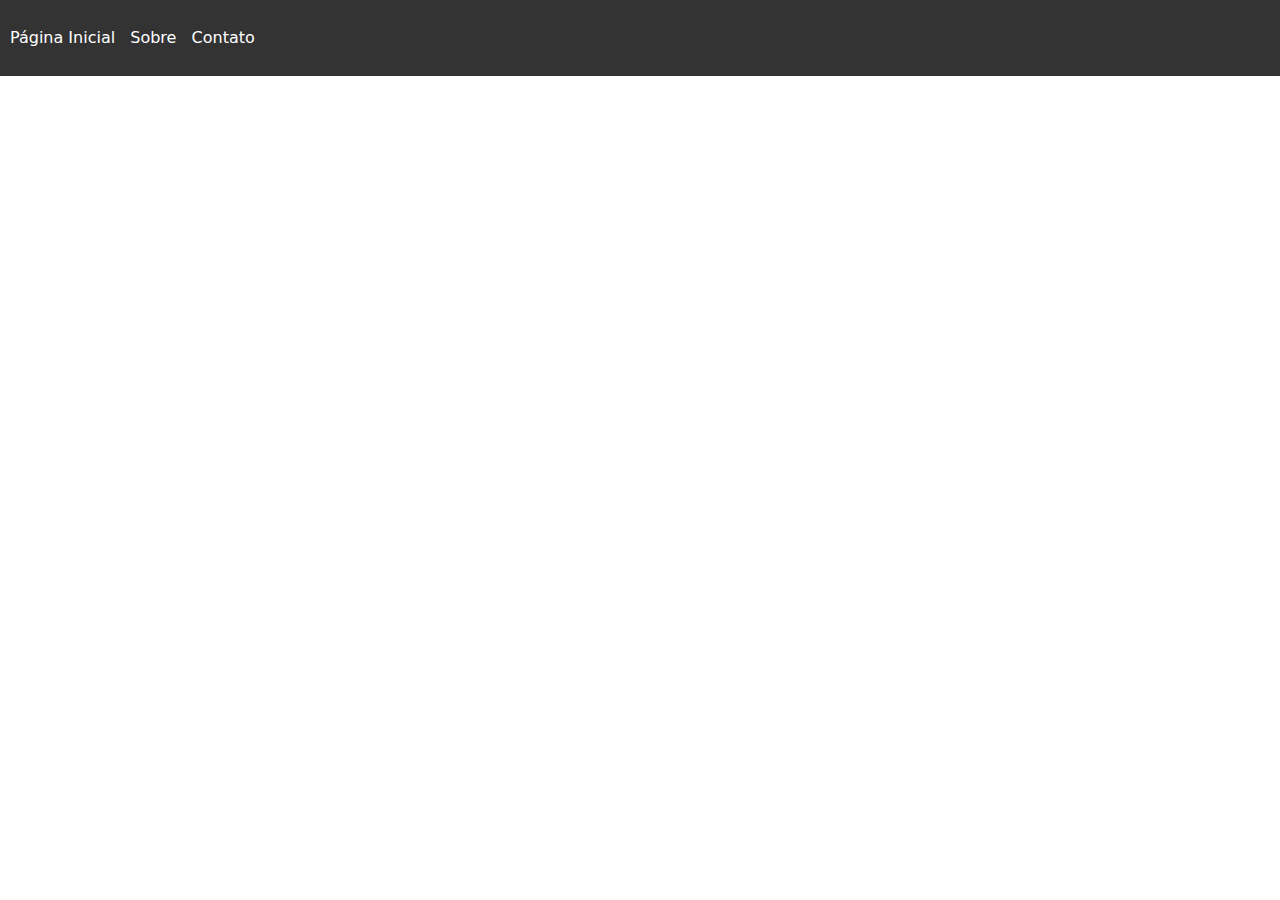
==== sites/theaprado/index.html @ a2b6c337 "feat: add sites folder to main site" ====
<!DOCTYPE html>
<html lang="pt-BR">

  <head>
    <meta charset="UTF-8">
    <meta name="viewport" content="width=device-width, initial-scale=1">

    <title>Thea Prado</title>

    <link href="https://cdn.jsdelivr.net/npm/bootstrap@5.3.3/dist/css/bootstrap.min.css" rel="stylesheet"
      integrity="sha384-QWTKZyjpPEjISv5WaRU9OFeRpok6YctnYmDr5pNlyT2bRjXh0JMhjY6hW+ALEwIH" crossorigin="anonymous">
  </head>

  <body>
    <site-header></site-header>

    <script src="components/header/index.js"></script>
    <script src="https://cdn.jsdelivr.net/npm/bootstrap@5.3.3/dist/js/bootstrap.bundle.min.js"
      integrity="sha384-YvpcrYf0tY3lHB60NNkmXc5s9fDVZLESaAA55NDzOxhy9GkcIdslK1eN7N6jIeHz"
      crossorigin="anonymous"></script>
  </body>

</html>
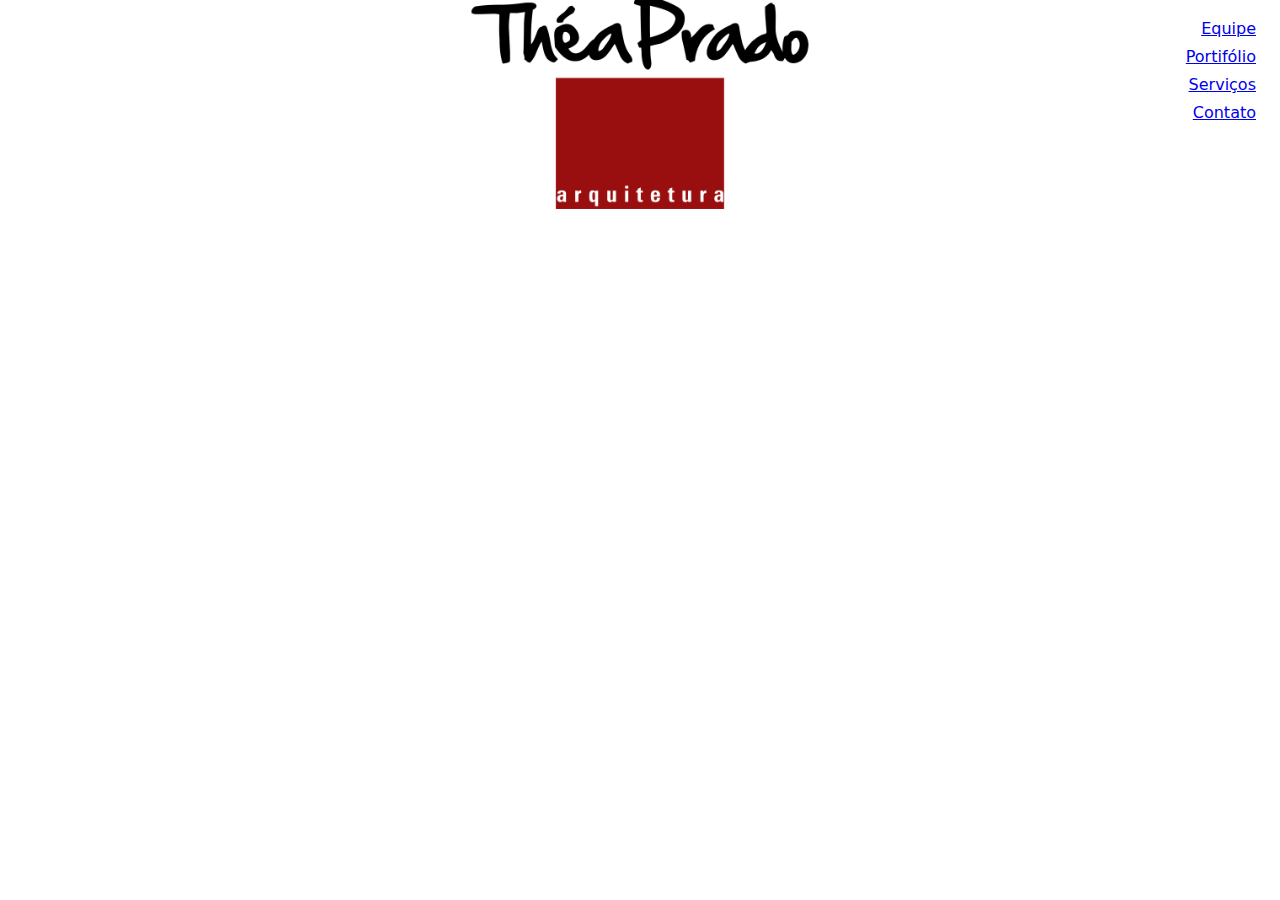
==== commit f7e393bc: "feat: add sites folder to main site" ====
--- a/sites/theaprado/index.html
+++ b/sites/theaprado/index.html
@@ -14,10 +14,11 @@
   <body>
     <site-header></site-header>
 
-    <script src="components/header/index.js"></script>
     <script src="https://cdn.jsdelivr.net/npm/bootstrap@5.3.3/dist/js/bootstrap.bundle.min.js"
       integrity="sha384-YvpcrYf0tY3lHB60NNkmXc5s9fDVZLESaAA55NDzOxhy9GkcIdslK1eN7N6jIeHz"
       crossorigin="anonymous"></script>
+
+    <script src="components/header.js"></script>
   </body>
 
 </html>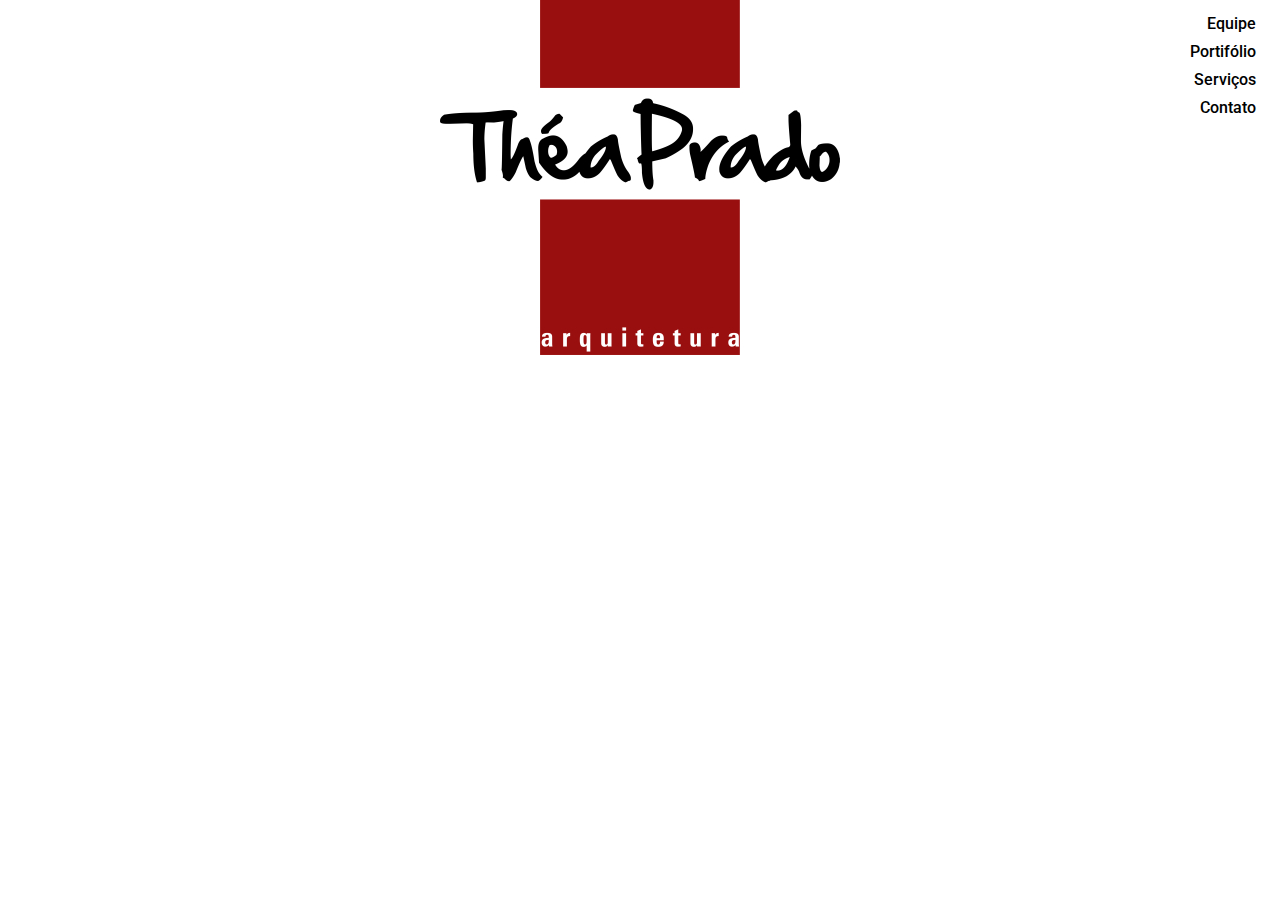
==== commit 03addcfc: "feat: add header" ====
--- a/sites/theaprado/index.html
+++ b/sites/theaprado/index.html
@@ -7,8 +7,15 @@
 
     <title>Thea Prado</title>
 
+    <link rel="preconnect" href="https://fonts.googleapis.com">
+    <link rel="preconnect" href="https://fonts.gstatic.com" crossorigin>
+    <link href="https://fonts.googleapis.com/css2?family=Roboto:wght@100;300;400;500;700;900&display=swap" rel="stylesheet">
+
+
     <link href="https://cdn.jsdelivr.net/npm/bootstrap@5.3.3/dist/css/bootstrap.min.css" rel="stylesheet"
       integrity="sha384-QWTKZyjpPEjISv5WaRU9OFeRpok6YctnYmDr5pNlyT2bRjXh0JMhjY6hW+ALEwIH" crossorigin="anonymous">
+
+    <link href="assets/css/index.css" rel="stylesheet">
   </head>
 
   <body>
--- a/sites/theaprado/assets/css/index.css
+++ b/sites/theaprado/assets/css/index.css
@@ -0,0 +1,3 @@
+:root {
+  --bs-font-sans-serif: "Roboto";
+}